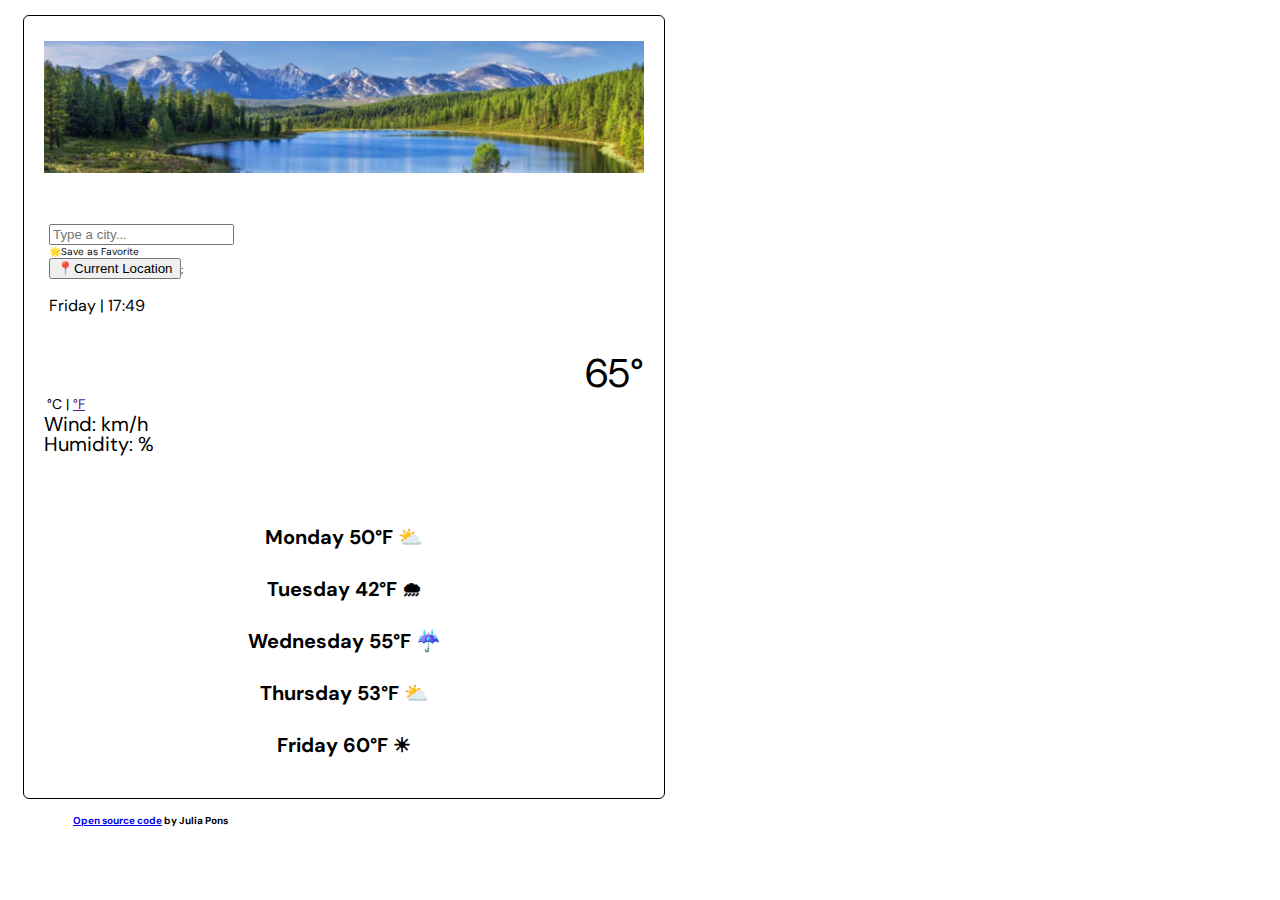
==== index.html @ 7501f670 "implemented unit conversion with correct units displayed" ====
<!DOCTYPE html>
<html lang="en">
  <head>
    <meta charset="UTF-8" />
    <meta http-equiv="X-UA-Compatible" content="IE=edge" />
    <meta name="viewport" content="width=device-width, initial-scale=1.0" />
    <script src="https://unpkg.com/axios/dist/axios.min.js"></script>
    <title>Julia's Weather App</title>
    <link
      href="https://cdn.jsdelivr.net/npm/bootstrap@5.1.3/dist/css/bootstrap.min.css"
      rel="stylesheet"
      integrity="sha384-1BmE4kWBq78iYhFldvKuhfTAU6auU8tT94WrHftjDbrCEXSU1oBoqyl2QvZ6jIW3"
      crossorigin="anonymous"
    />
    <link rel="stylesheet" href="src/style.css" />
    <link rel="preconnect" href="https://fonts.googleapis.com">
<link rel="preconnect" href="https://fonts.gstatic.com" crossorigin>
<link href="https://fonts.googleapis.com/css2?family=DM+Sans&display=swap" rel="stylesheet">
  </head>
  <body>
    <div class="container">
        <div class="weather-app">
      <img src="images/mountainlake.PNG" width="400" class="image1"/>
    </br>
    <h2>
    </h2>
      <form class="search-bar" id="city">
          <div class="row"> 
              <div class="col-md-9 text-center">
        <input type="search" 
         placeholder="Type a city..."
         class="form-control"
         autocomplete="off"
         id="city-search"/>
         </div>
         <div class="col-3">
             <div class="details">
             <span>🌟Save as Favorite</span> </br> <button>📍Current Location</button>;
            </div>
         </div>
         </div>
         <p>
           <span id="#conditions"></span>
         </p>
      </form>
    <div class="row">
      <div class="col-md-12 text-center">
        <img 
              src="" 
              id="icon" 
            />   
      </div>
    </div>
      
      <div class="row">
        <div class="col-6"> 
            <div class="d-flex weather-temperature"> 
           <span id="degrees" class="currentTemperature">
             65°
            </span>
            <span class="unit"> 
              <a href "#" id="tempC" class="active">°C</a> |
              <a href "#" id="tempF">°F</a> </span> 
          </div>
        
        </div>
        <div class="col-6">
          
              <ul>
                  <li>
                    Wind: <span id="wind"></span> km/h 
                  </li>
                  <li>
                    Humidity: <span id="humidity"></span>%  
                  </li>
              </ul>
            </div>
            
      </div>
    
    <h3>    
          <div class="row">
              <div class="col=12">
          Monday 
          <span class="border border-primary">50°F ⛅</span>
          </div>
          <div class="col=12">
          </br> 
          Tuesday 
            <span class="border border-primary">42°F 🌧</span>
        </div>
         <div class="col=12">
              </br>
          Wednesday
          <span class="border border-primary">55°F ☔</span> 
        </div>
         <div class="col=12">
              </br>
          Thursday 
          <span class="border border-primary">53°F ⛅</span>
        </div>
           <div class="col=12">
                </br>
          Friday 
          <span class="border border-primary">60°F ☀</span>
        </div>
      </h3>
    </div>
  </div>
  </div>
</div>
  <h4>
    <a href="https://github.com/jhpons/julia-weather-app" target="_blank">Open source code</a> by Julia Pons
  </h4>
   <script src="src/app.js"></script>
</body>
</html>
---- src/style.css ----
.image1 {
  display: block;
  margin: 0 auto;
  padding-top: 5px;
  text-align: center;
  width: 100%;
}
.search-bar {
  padding-bottom: 0px;
  padding-top: 10px;
  padding-left: 5px;
  padding-right: 5px;
}
.details {
  font-size: 10px;
  padding-left: -10px;
}

.currentTemperature {
  color: black;
  font-size: 40px;
  display: block;
  text-align: right;
  margin-left: 150px;
  line-height: 1;
}
.weather-temperature .unit {
  position: relative;
  font-size: 14px;
  text-align: right;
  padding-left: 3px;
}

.weather-temperature .active {
  color: black;
  cursor: default;
  text-decoration: none;
}
.weather-temperature .active:hover {
  text-decoration: none;
}
.weather-app {
  border: 1px solid black;
  padding: 20px;
  border-radius: 6px;
  margin: 15px;
  max-width: 600px;
}

body {
  font-family: "DM Sans", sans-serif;
}
li {
  font-size: 20px;
  list-style: none;
  text-align: left;
  color: black;
  margin: 0;
  padding: 0;
  line-height: 1;
}
ul {
  margin: 0;
  padding: 0;
}
h2 {
  text-transform: capitalize;
}
h3 {
  font-size: 20px;
  text-align: center;
  padding-top: 50px;
}
h4 {
  font-size: 10px;
  padding-left: 65px;
}
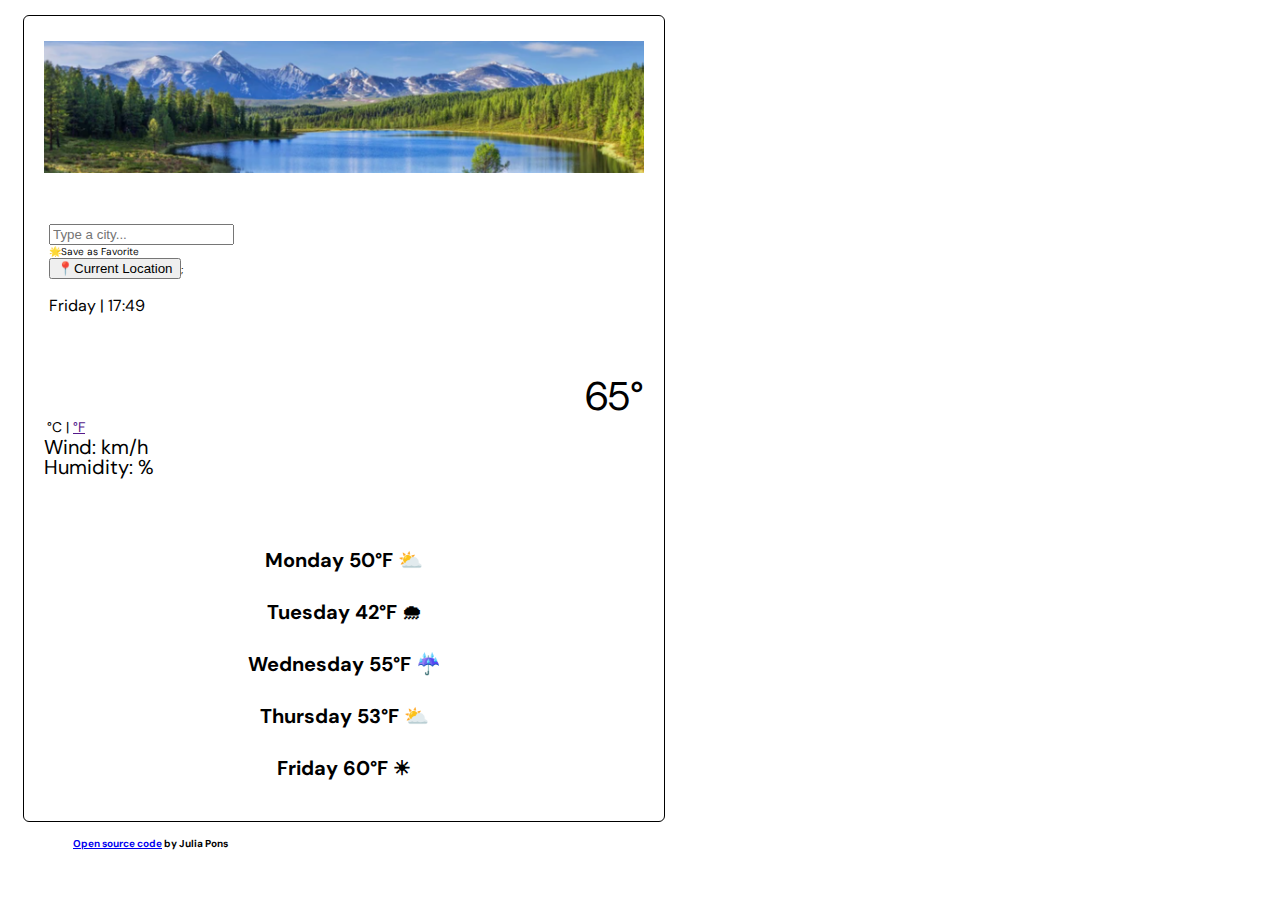
==== commit b6b2055d: "added weather 'description'" ====
--- a/index.html
+++ b/index.html
@@ -40,8 +40,8 @@
          </div>
          </div>
          <p>
-           <span id="#conditions"></span>
-         </p>
+           <span id="dateTime"></span>
+          </p>
       </form>
     <div class="row">
       <div class="col-md-12 text-center">
@@ -49,6 +49,7 @@
               src="" 
               id="icon" 
             />   
+            <div id="description"></div>
       </div>
     </div>
       
--- a/src/style.css
+++ b/src/style.css
@@ -47,6 +47,14 @@
   max-width: 600px;
 }
 
+.col-md-12 {
+  padding-bottom: 18px;
+  font-size: 20px;
+}
+.col-md-12 ::first-letter {
+  text-transform: capitalize;
+}
+
 body {
   font-family: "DM Sans", sans-serif;
 }
@@ -75,3 +83,6 @@
   font-size: 10px;
   padding-left: 65px;
 }
+p {
+  border-bottom: 0px;
+}
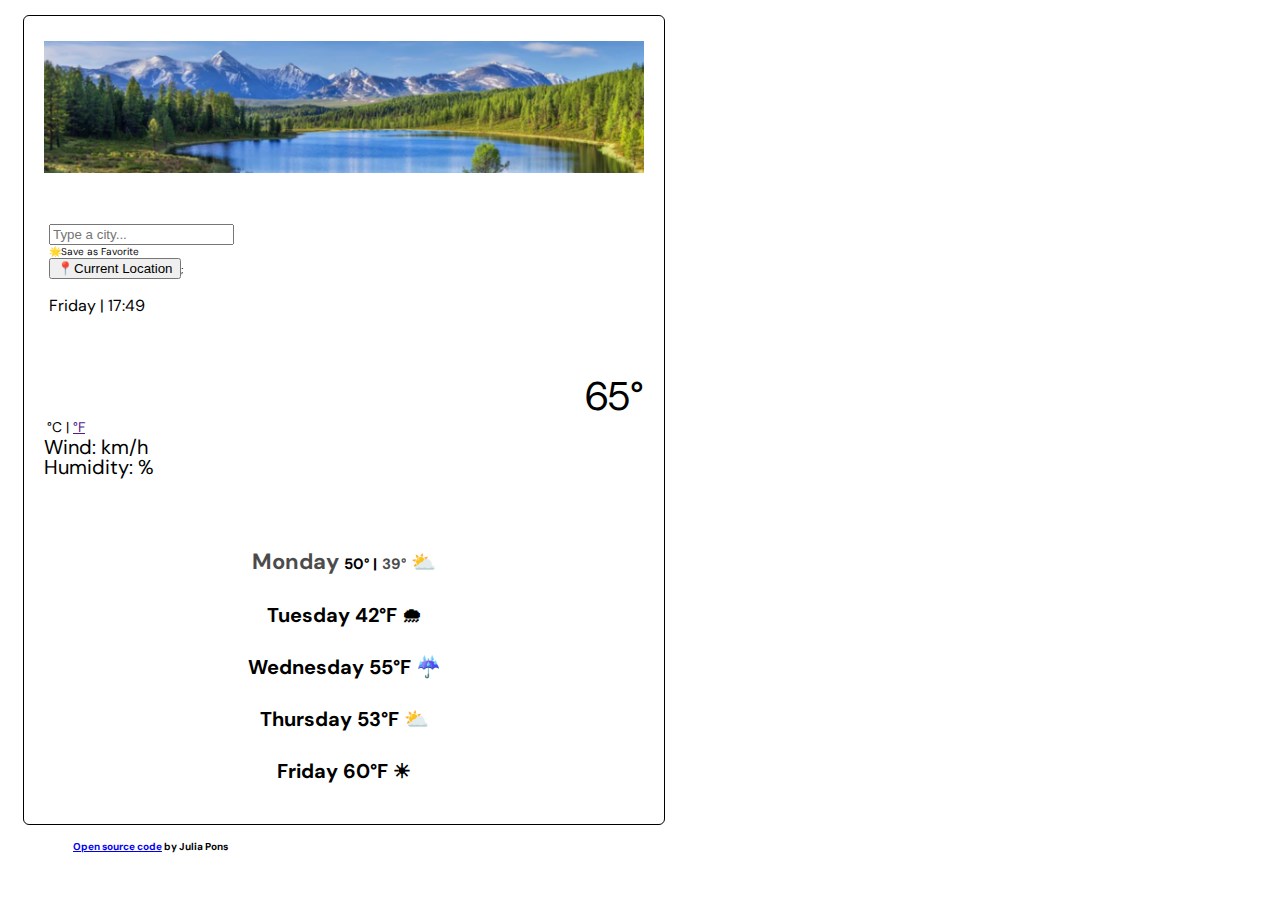
==== commit ec9b954a: "added min temp" ====
--- a/index.html
+++ b/index.html
@@ -80,32 +80,37 @@
       </div>
     
     <h3>    
-          <div class="row">
-              <div class="col=12">
-          Monday 
-          <span class="border border-primary">50°F ⛅</span>
+      <div class="weather-forecast"> 
+        <div class="row">
+          <div class="col=12">
+            <span class="weather-forecast-day">Monday</span>
+            <span class = weather-forecast-max>50° |</span>
+            <span class = "weather-forecast-min">39°</span> 
+              ⛅
           </div>
           <div class="col=12">
-          </br> 
-          Tuesday 
+            </br> 
+            Tuesday 
             <span class="border border-primary">42°F 🌧</span>
-        </div>
-         <div class="col=12">
-              </br>
-          Wednesday
-          <span class="border border-primary">55°F ☔</span> 
-        </div>
-         <div class="col=12">
-              </br>
-          Thursday 
-          <span class="border border-primary">53°F ⛅</span>
-        </div>
-           <div class="col=12">
-                </br>
-          Friday 
-          <span class="border border-primary">60°F ☀</span>
-        </div>
-      </h3>
+          </div>
+          <div class="col=12">
+            </br>
+            Wednesday
+            <span class="border border-primary">55°F ☔</span> 
+          </div>
+          <div class="col=12">
+            </br>
+            Thursday 
+            <span class="border border-primary">53°F ⛅</span>
+          </div>
+          <div class="col=12">
+            </br>
+            Friday 
+            <span class="border border-primary">60°F ☀</span>
+          </div>
+        </div> 
+      </div>
+    </h3>
     </div>
   </div>
   </div>
--- a/src/style.css
+++ b/src/style.css
@@ -54,7 +54,18 @@
 .col-md-12 ::first-letter {
   text-transform: capitalize;
 }
-
+.weather-forecast-day {
+  font-size: 22px;
+  opacity: 0.7;
+}
+.weather-forecast-max {
+  font-size: 15px;
+  font-weight: bold;
+}
+.weather-forecast-min {
+  font-size: 15px;
+  opacity: 0.7;
+}
 body {
   font-family: "DM Sans", sans-serif;
 }
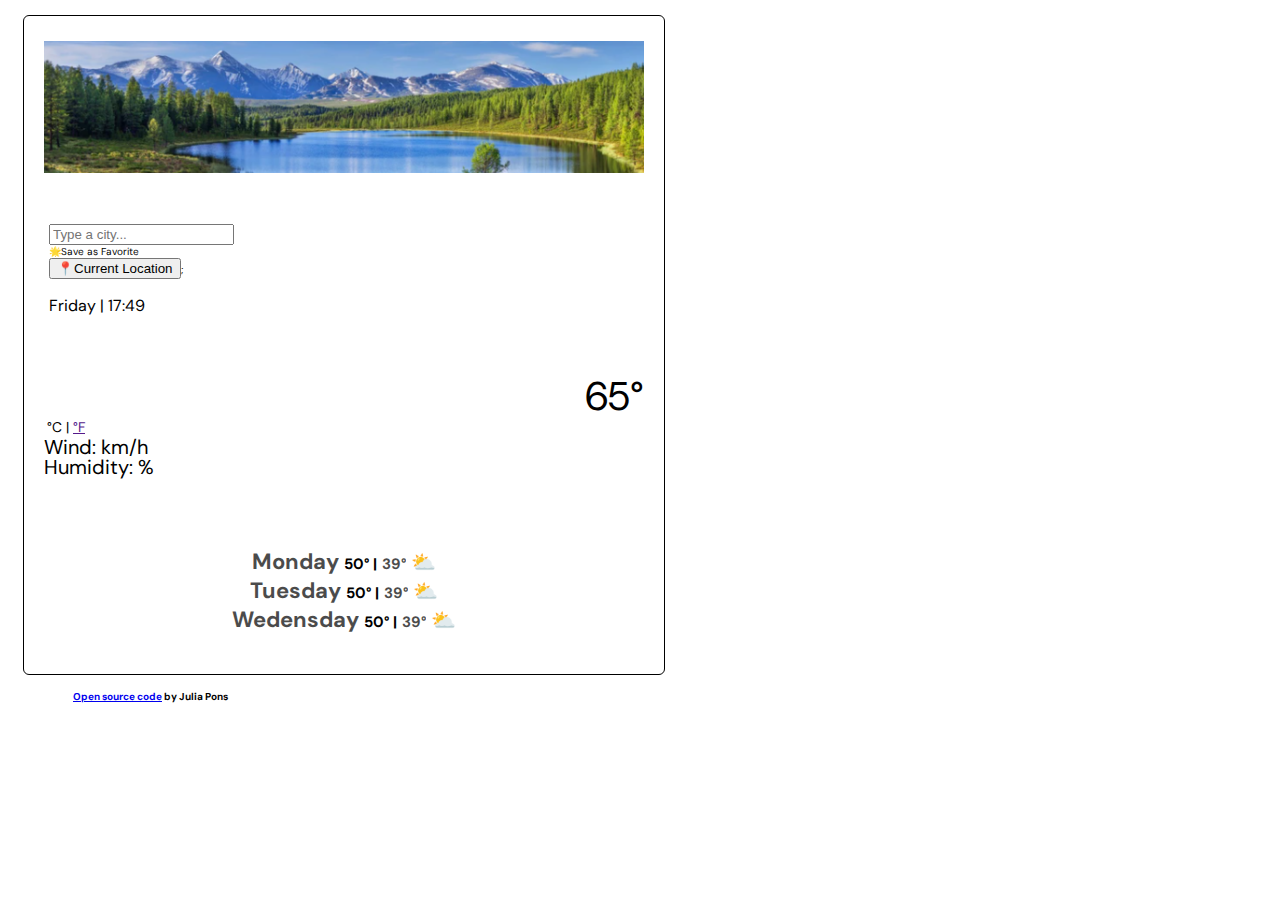
==== commit f29f1a8f: "removed forecast HTML from .index" ====
--- a/index.html
+++ b/index.html
@@ -80,35 +80,7 @@
       </div>
     
     <h3>    
-      <div class="weather-forecast"> 
-        <div class="row">
-          <div class="col=12">
-            <span class="weather-forecast-day">Monday</span>
-            <span class = weather-forecast-max>50° |</span>
-            <span class = "weather-forecast-min">39°</span> 
-              ⛅
-          </div>
-          <div class="col=12">
-            </br> 
-            Tuesday 
-            <span class="border border-primary">42°F 🌧</span>
-          </div>
-          <div class="col=12">
-            </br>
-            Wednesday
-            <span class="border border-primary">55°F ☔</span> 
-          </div>
-          <div class="col=12">
-            </br>
-            Thursday 
-            <span class="border border-primary">53°F ⛅</span>
-          </div>
-          <div class="col=12">
-            </br>
-            Friday 
-            <span class="border border-primary">60°F ☀</span>
-          </div>
-        </div> 
+      <div class="weather-forecast" id="forecast"> 
       </div>
     </h3>
     </div>
--- a/src/style.css
+++ b/src/style.css
@@ -66,6 +66,9 @@
   font-size: 15px;
   opacity: 0.7;
 }
+.forecast-emoji {
+  text-align: left;
+}
 body {
   font-family: "DM Sans", sans-serif;
 }
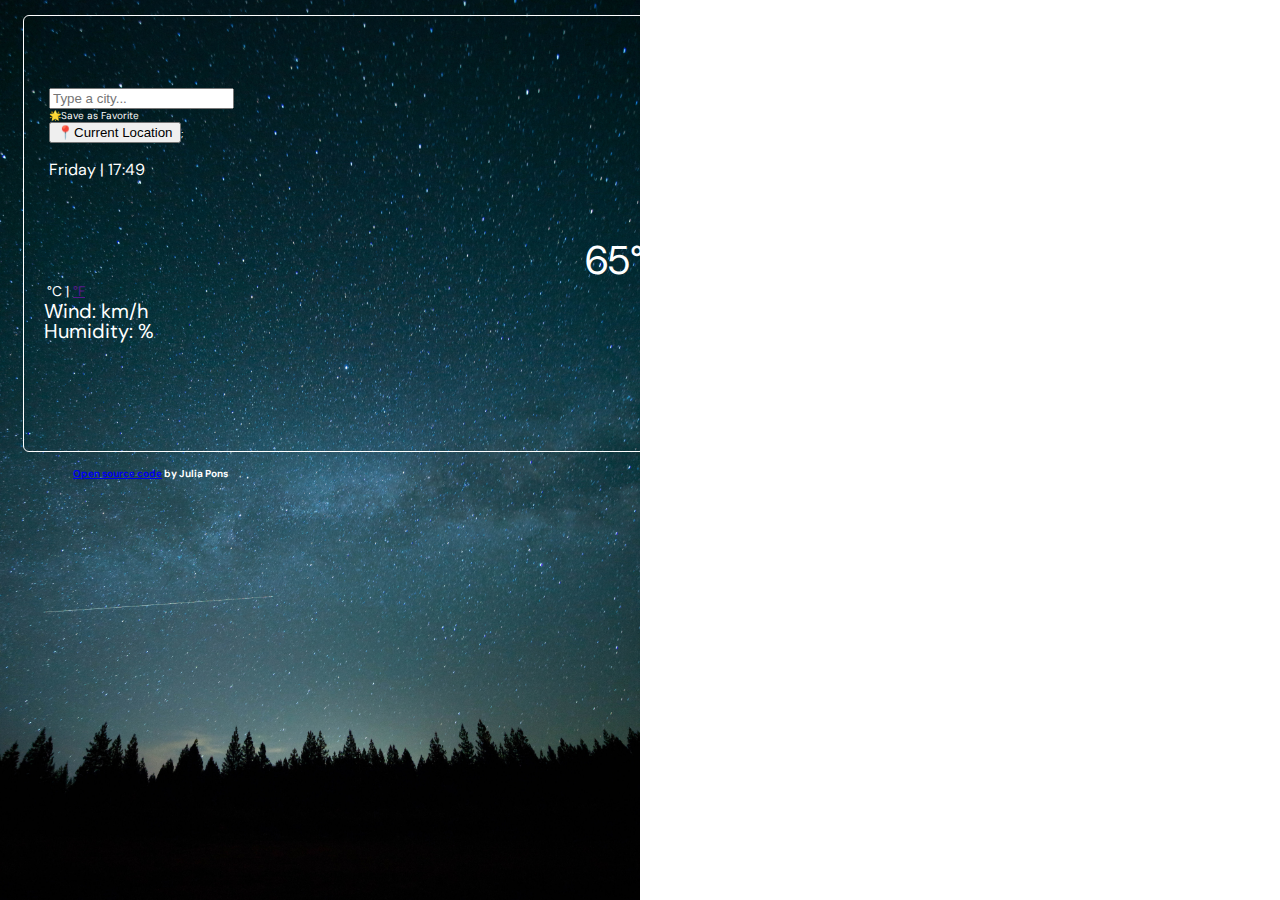
==== commit fb359678: "Edit CSS images" ====
--- a/index.html
+++ b/index.html
@@ -20,7 +20,6 @@
   <body>
     <div class="container">
         <div class="weather-app">
-      <img src="images/mountainlake.PNG" width="400" class="image1"/>
     </br>
     <h2>
     </h2>
--- a/src/style.css
+++ b/src/style.css
@@ -1,10 +1,3 @@
-.image1 {
-  display: block;
-  margin: 0 auto;
-  padding-top: 5px;
-  text-align: center;
-  width: 100%;
-}
 .search-bar {
   padding-bottom: 0px;
   padding-top: 10px;
@@ -17,7 +10,7 @@
 }
 
 .currentTemperature {
-  color: black;
+  color: white;
   font-size: 40px;
   display: block;
   text-align: right;
@@ -32,7 +25,7 @@
 }
 
 .weather-temperature .active {
-  color: black;
+  color: white;
   cursor: default;
   text-decoration: none;
 }
@@ -40,7 +33,7 @@
   text-decoration: none;
 }
 .weather-app {
-  border: 1px solid black;
+  border: 1px solid white;
   padding: 20px;
   border-radius: 6px;
   margin: 15px;
@@ -66,17 +59,21 @@
   font-size: 15px;
   opacity: 0.7;
 }
-.forecast-emoji {
-  text-align: left;
+.weather-forecast {
+  line-height: 40px;
 }
 body {
   font-family: "DM Sans", sans-serif;
+  background-image: url("images/nightsky.jpg");
+  background-size: 50%;
+  background-repeat: no-repeat;
+  color: white;
 }
 li {
   font-size: 20px;
   list-style: none;
   text-align: left;
-  color: black;
+  color: white;
   margin: 0;
   padding: 0;
   line-height: 1;
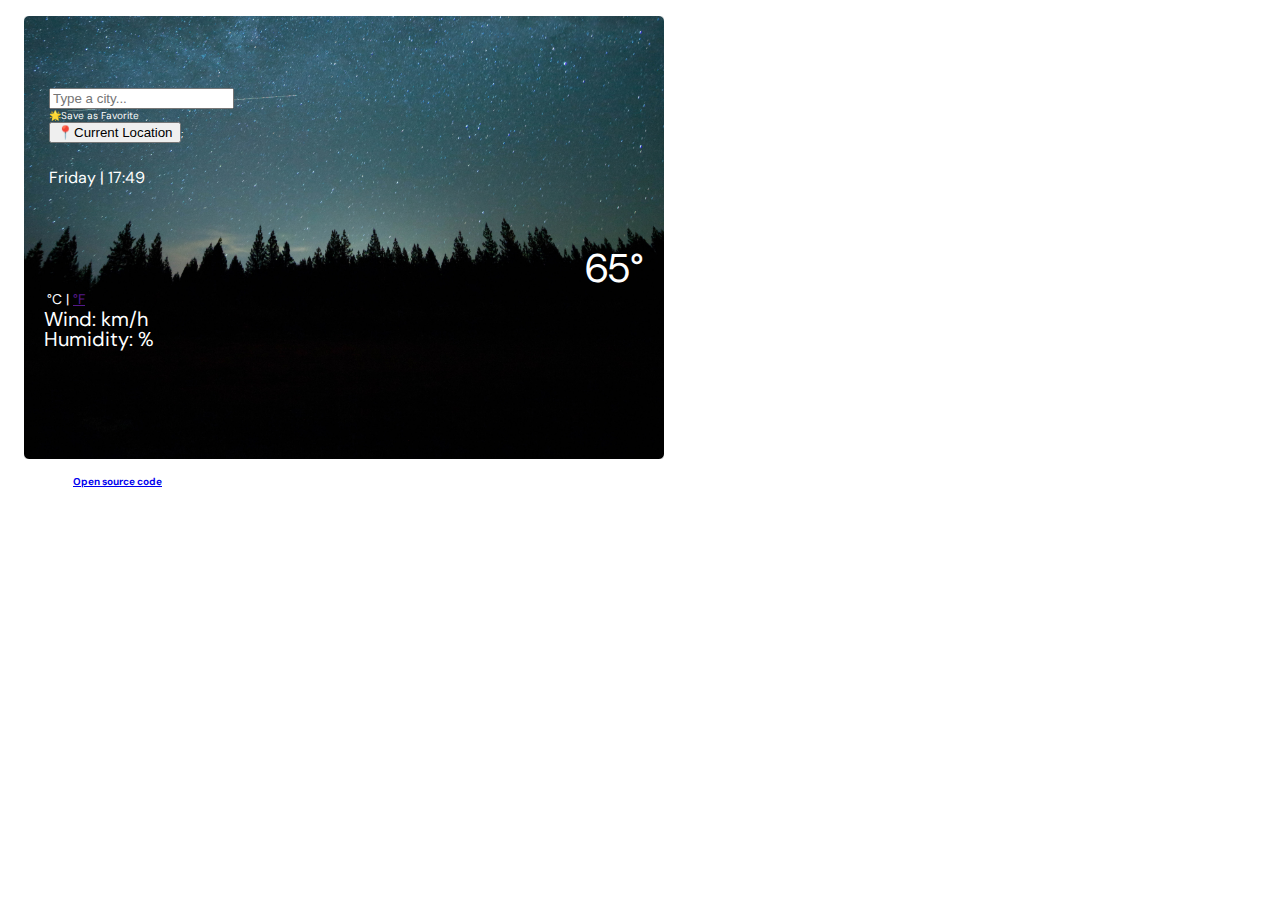
==== commit b9bf5ad1: "Added background image" ====
--- a/index.html
+++ b/index.html
@@ -39,7 +39,7 @@
          </div>
          </div>
          <p>
-           <span id="dateTime"></span>
+           <span id="dateTime" class="dateTime"></span>
           </p>
       </form>
     <div class="row">
--- a/src/style.css
+++ b/src/style.css
@@ -38,6 +38,10 @@
   border-radius: 6px;
   margin: 15px;
   max-width: 600px;
+  background-image: url("images/nightsky.jpg");
+  background-size: 100%;
+  background-repeat: no-repeat;
+  background-position: bottom center;
 }
 
 .col-md-12 {
@@ -62,11 +66,9 @@
 .weather-forecast {
   line-height: 40px;
 }
+
 body {
   font-family: "DM Sans", sans-serif;
-  background-image: url("images/nightsky.jpg");
-  background-size: 50%;
-  background-repeat: no-repeat;
   color: white;
 }
 li {
@@ -84,6 +86,7 @@
 }
 h2 {
   text-transform: capitalize;
+  padding-left: 5px;
 }
 h3 {
   font-size: 20px;
@@ -96,4 +99,5 @@
 }
 p {
   border-bottom: 0px;
+  padding-top: 8px;
 }
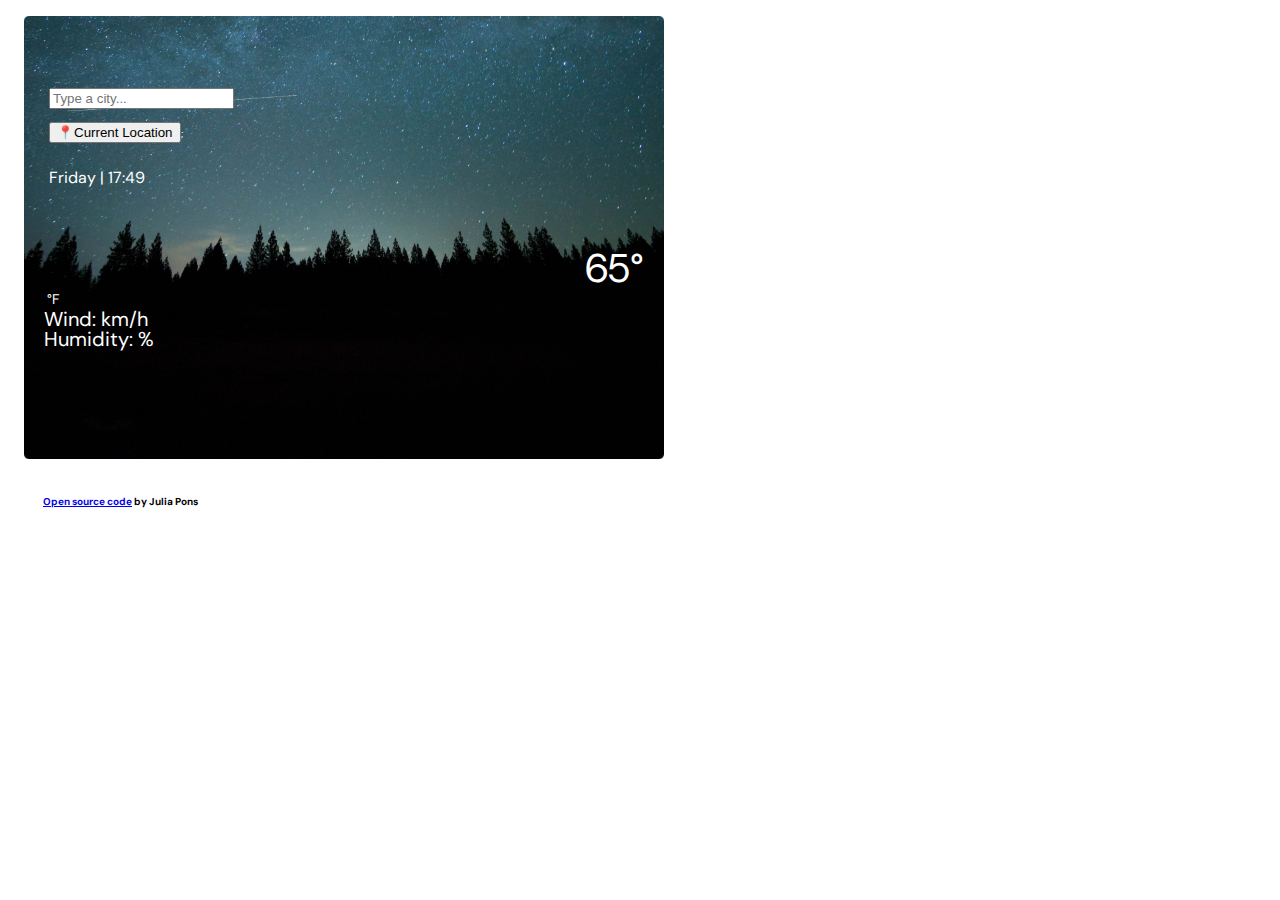
==== commit ea3f2618: "Remove Celsius conversion" ====
--- a/index.html
+++ b/index.html
@@ -20,6 +20,7 @@
   <body>
     <div class="container">
         <div class="weather-app">
+          
     </br>
     <h2>
     </h2>
@@ -34,12 +35,12 @@
          </div>
          <div class="col-3">
              <div class="details">
-             <span>🌟Save as Favorite</span> </br> <button>📍Current Location</button>;
+             </br> <button>📍Current Location</button>;
             </div>
          </div>
          </div>
          <p>
-           <span id="dateTime" class="dateTime"></span>
+           <span id="dateTime"></span>
           </p>
       </form>
     <div class="row">
@@ -59,8 +60,7 @@
              65°
             </span>
             <span class="unit"> 
-              <a href "#" id="tempC" class="active">°C</a> |
-              <a href "#" id="tempF">°F</a> </span> 
+              °F </span> 
           </div>
         
         </div>
--- a/src/style.css
+++ b/src/style.css
@@ -95,7 +95,10 @@
 }
 h4 {
   font-size: 10px;
-  padding-left: 65px;
+  padding: 20px;
+  color: black;
+  margin: 15px;
+  max-width: 600px;
 }
 p {
   border-bottom: 0px;
